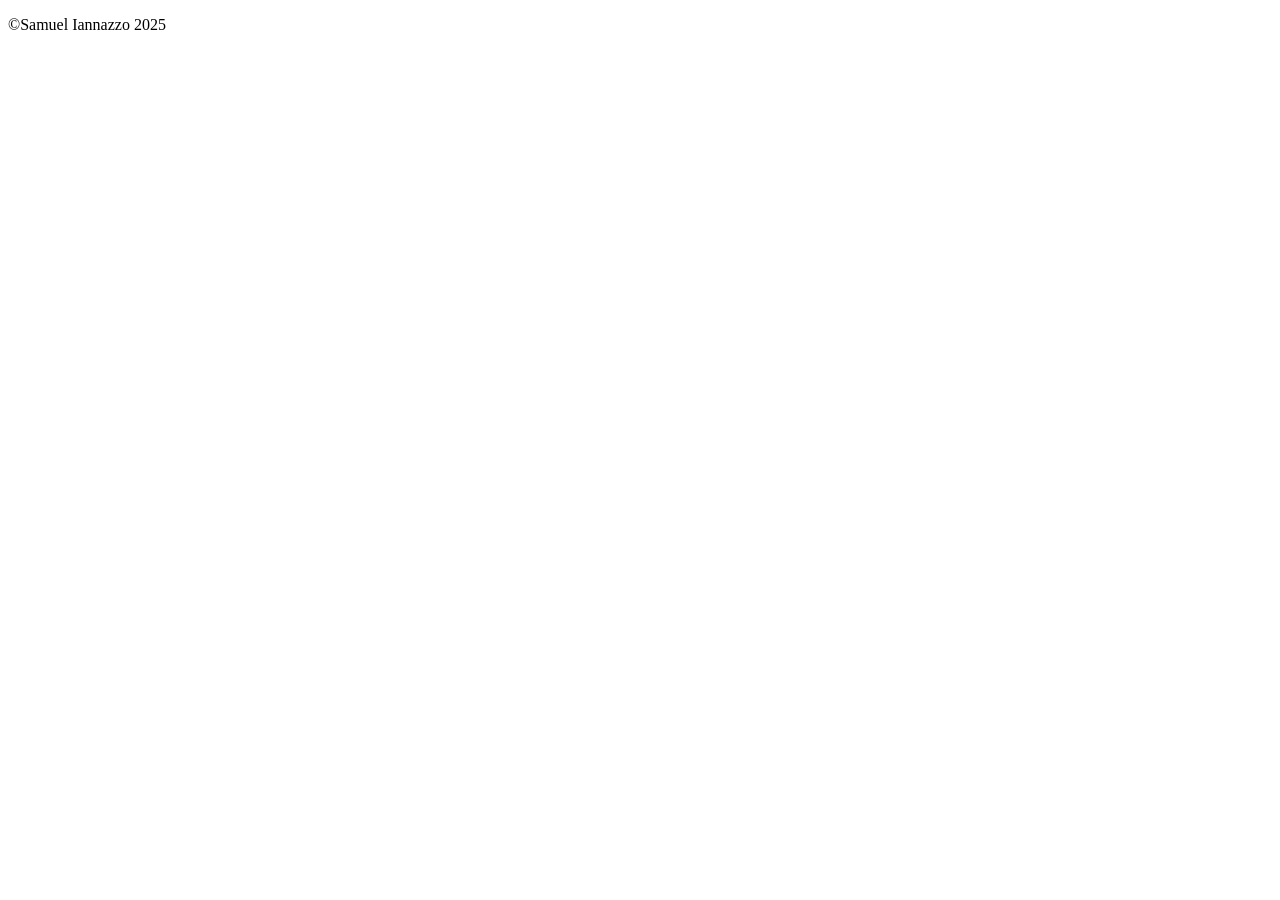
==== index.html @ 2369f8d6 "added stylesheet link / added header, main, footer, added copyright to footer p" ====
<!DOCTYPE html>
<html lang="en">
<head>
    <meta charset="UTF-8">
    <meta name="viewport" content="width=device-width, initial-scale=1.0">
    <title>Samuel Iannazzo</title>
    <link rel="stylesheet" href="main.css">
</head>
<body>
    <header></header>
    <main></main>
    <footer>
        <p> &copy;Samuel Iannazzo 2025</p>
    </footer>
</body>
</html>
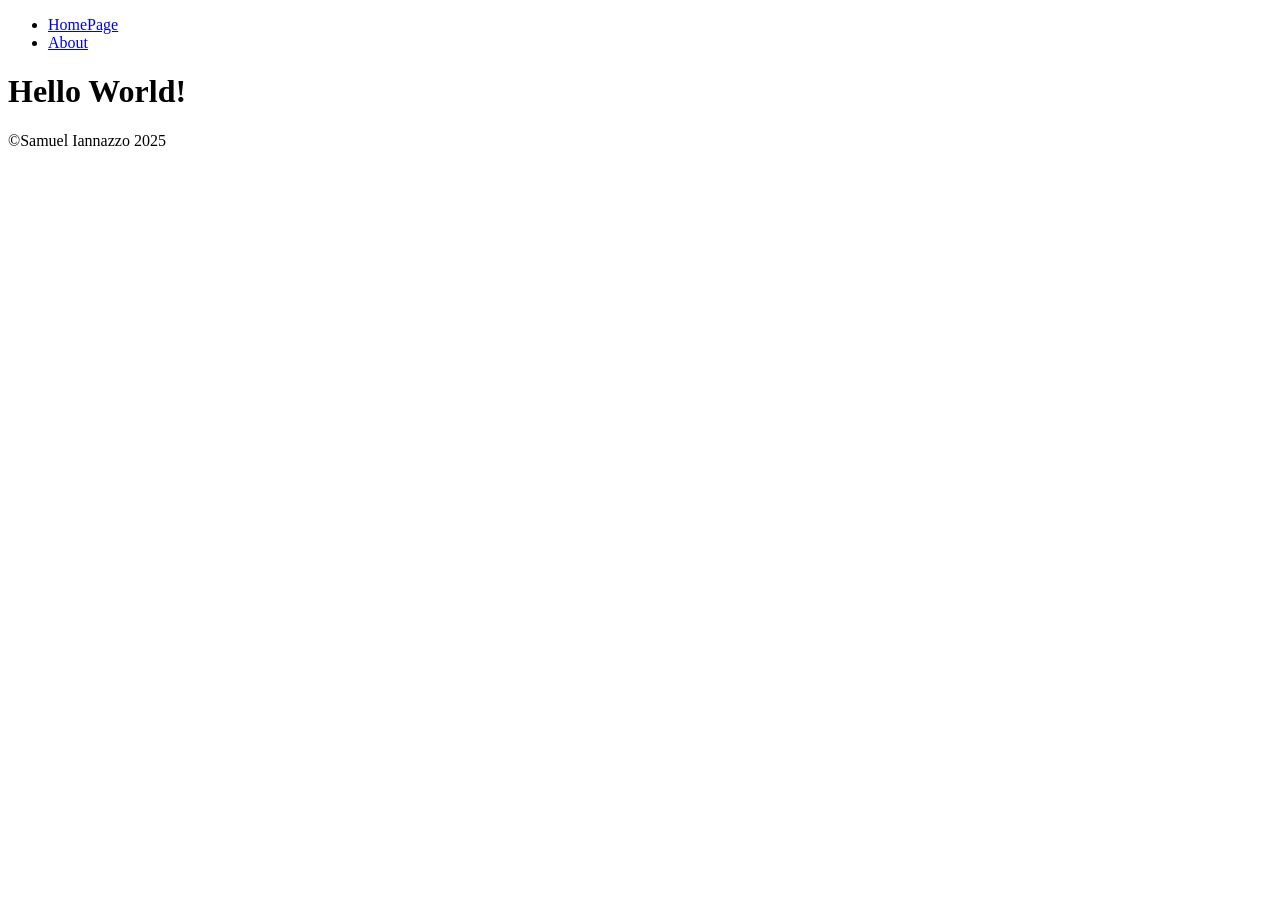
==== commit 41cd69c8: "added nav to header, links to about page and home page" ====
--- a/index.html
+++ b/index.html
@@ -7,8 +7,17 @@
     <link rel="stylesheet" href="main.css">
 </head>
 <body>
-    <header></header>
-    <main></main>
+    <header>
+        <nav>
+            <ul>
+                <li><a href="index.html">HomePage</a></li>
+                <li><a href="about.html">About</a></li>
+            </ul>
+        </nav>        
+    </header>
+    <main>
+        <h1>Hello World!</h1>
+    </main>
     <footer>
         <p> &copy;Samuel Iannazzo 2025</p>
     </footer>
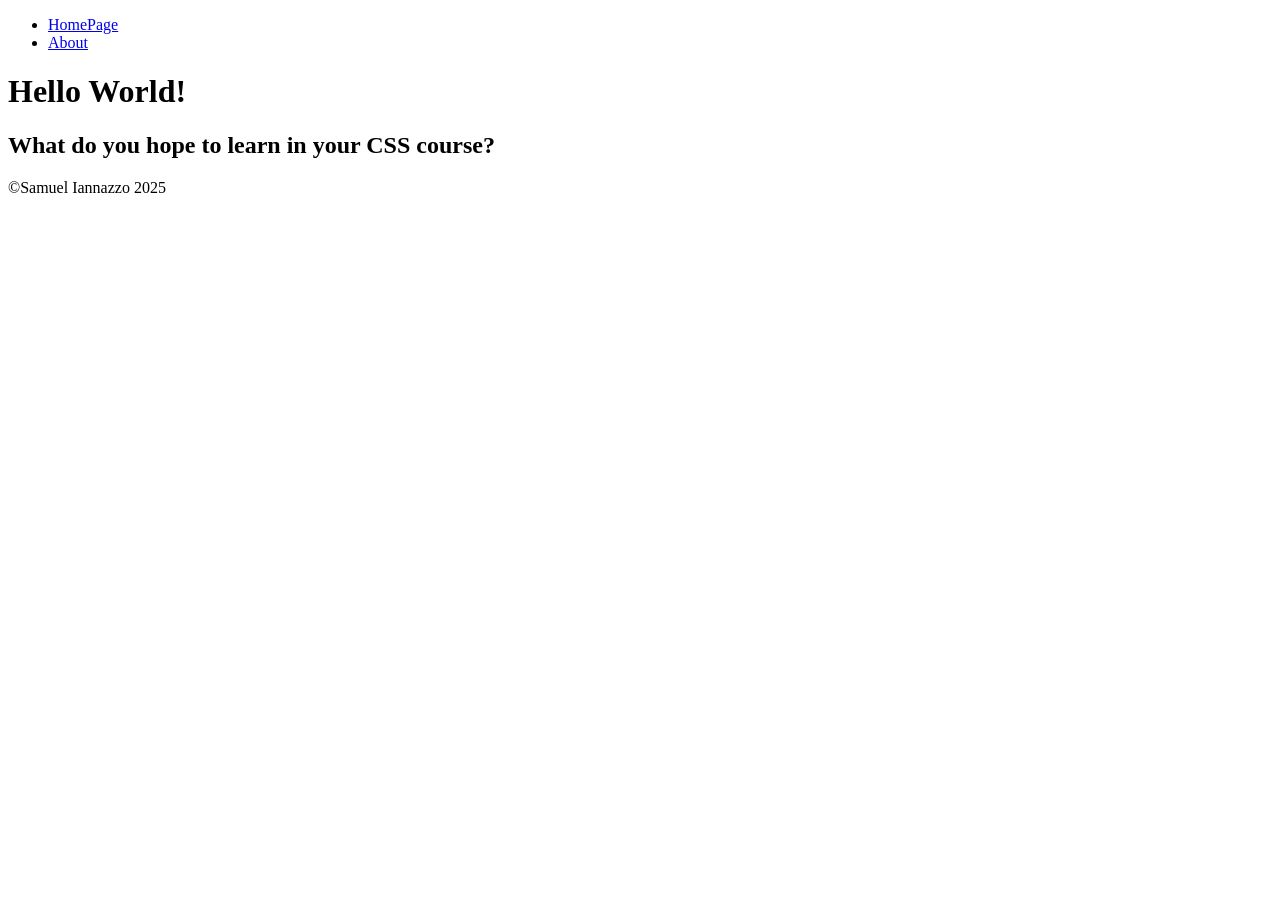
==== commit 1360cbb6: "added section and h2 element to index.html" ====
--- a/index.html
+++ b/index.html
@@ -17,6 +17,10 @@
     </header>
     <main>
         <h1>Hello World!</h1>
+        <h2>What do you hope to learn in your CSS course?</h2>
+        <section>
+            <p></p>
+        </section>
     </main>
     <footer>
         <p> &copy;Samuel Iannazzo 2025</p>
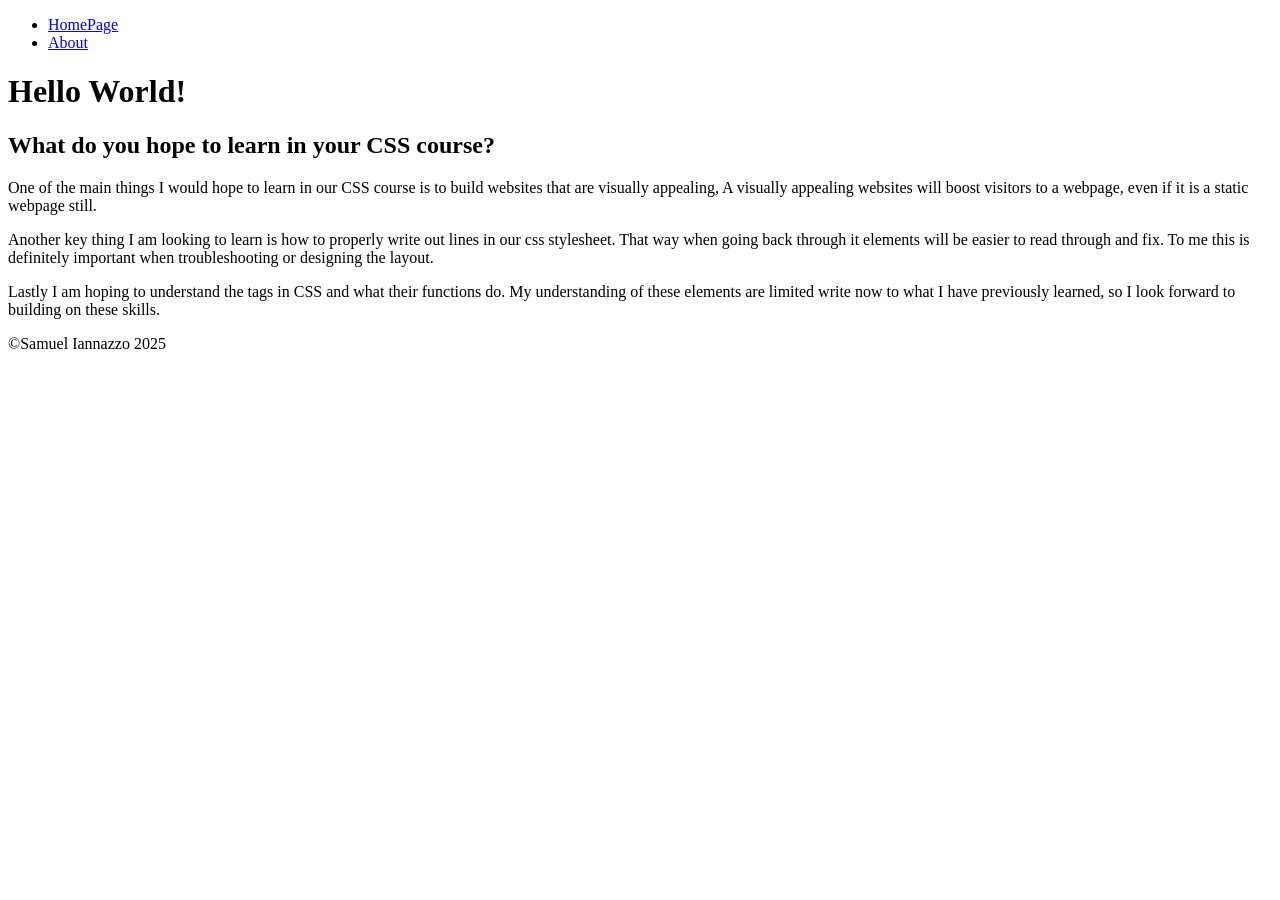
==== commit fcf5bd06: "added paragraph elements to main in index / wrote out answers to question" ====
--- a/index.html
+++ b/index.html
@@ -19,7 +19,17 @@
         <h1>Hello World!</h1>
         <h2>What do you hope to learn in your CSS course?</h2>
         <section>
-            <p></p>
+            <p>One of the main things I would hope to learn in our CSS course is to build websites that are visually appealing, A visually appealing websites
+                will boost visitors to a webpage, even if it is a static webpage still. 
+            </p>
+            <p>
+                Another key thing I am looking to learn is how to properly write out lines in our css stylesheet. That way when going back through it elements 
+                will be easier to read through and fix. To me this is definitely important when troubleshooting or designing the layout. 
+            </p>
+            <p>
+                Lastly I am hoping to understand the tags in CSS and what their functions do. My understanding of these elements are limited write now to what 
+                I have previously learned, so I look forward to building on these skills.
+            </p>
         </section>
     </main>
     <footer>
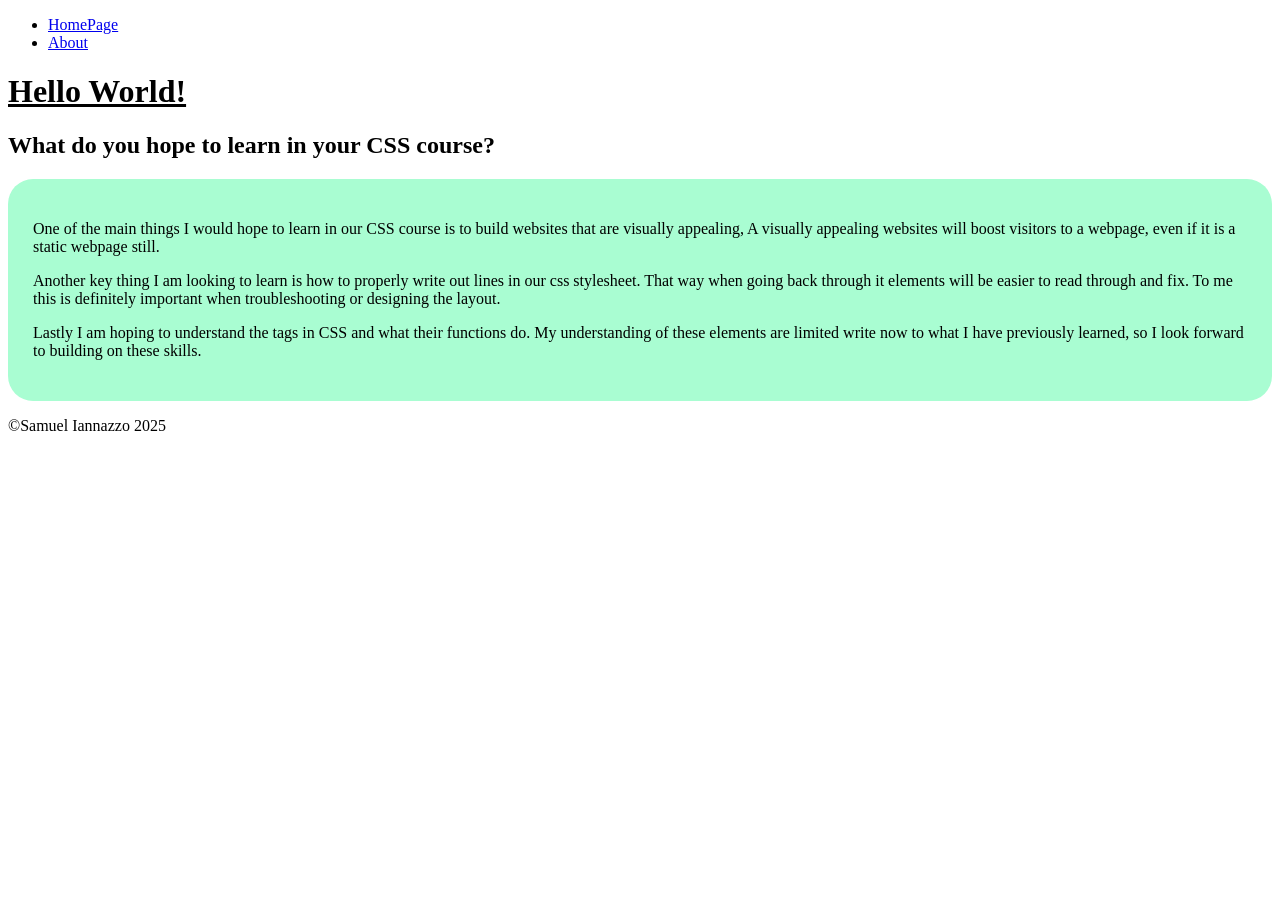
==== commit a883397d: "added h1 css decoration / added class selector  / added background color and border radius" ====
--- a/index.html
+++ b/index.html
@@ -18,7 +18,7 @@
     <main>
         <h1>Hello World!</h1>
         <h2>What do you hope to learn in your CSS course?</h2>
-        <section>
+        <section class="style1">
             <p>One of the main things I would hope to learn in our CSS course is to build websites that are visually appealing, A visually appealing websites
                 will boost visitors to a webpage, even if it is a static webpage still. 
             </p>
--- a/main.css
+++ b/main.css
@@ -0,0 +1,9 @@
+h1 {
+    text-decoration: underline;
+}
+.style1 {
+    background-color: rgb(169, 253, 210); /*changes background color to seagreen*/
+    padding: 25px;
+    border-radius: 25px; /*Rounds out border of class element*/
+    border-color: rgb(11, 107, 54);
+}
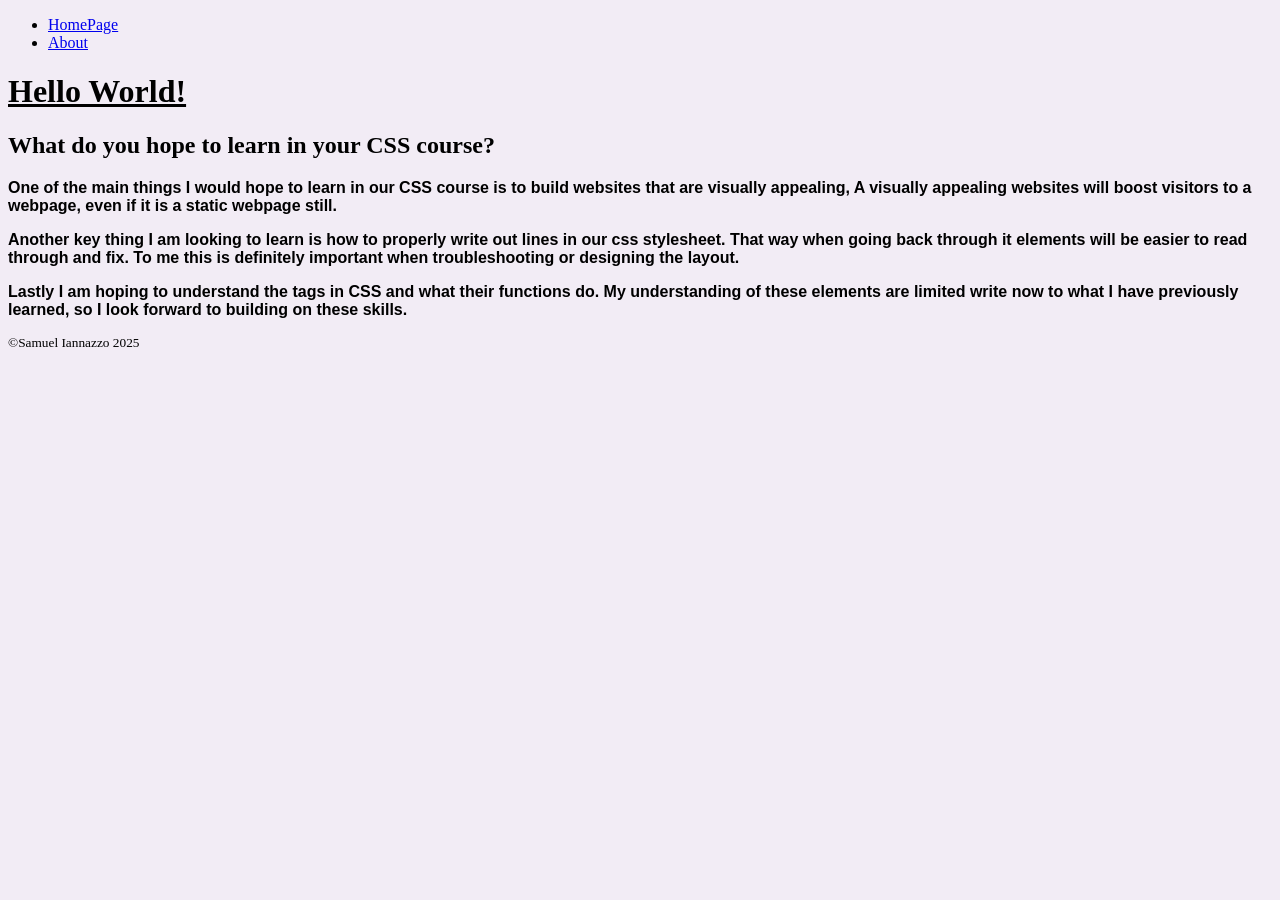
==== commit 06cffa30: "added ID css / added class selector for css / changed footer size smaller" ====
--- a/index.html
+++ b/index.html
@@ -33,7 +33,7 @@
         </section>
     </main>
     <footer>
-        <p> &copy;Samuel Iannazzo 2025</p>
+        <p id="number1"> &copy;Samuel Iannazzo 2025</p>
     </footer>
 </body>
 </html>
--- a/main.css
+++ b/main.css
@@ -1,9 +1,14 @@
+html {
+    background-color: rgb(242, 236, 245);
+}
 h1 {
     text-decoration: underline;
 }
+
 .style1 {
-    background-color: rgb(169, 253, 210); /*changes background color to seagreen*/
-    padding: 25px;
-    border-radius: 25px; /*Rounds out border of class element*/
-    border-color: rgb(11, 107, 54);
+    font-family: 'Lucida Sans', 'Lucida Sans Regular', 'Lucida Grande', 'Lucida Sans Unicode', Geneva, Verdana, sans-serif;
+    font-weight: bold;
+}
+#number1 {
+    font-size: smaller;
 }
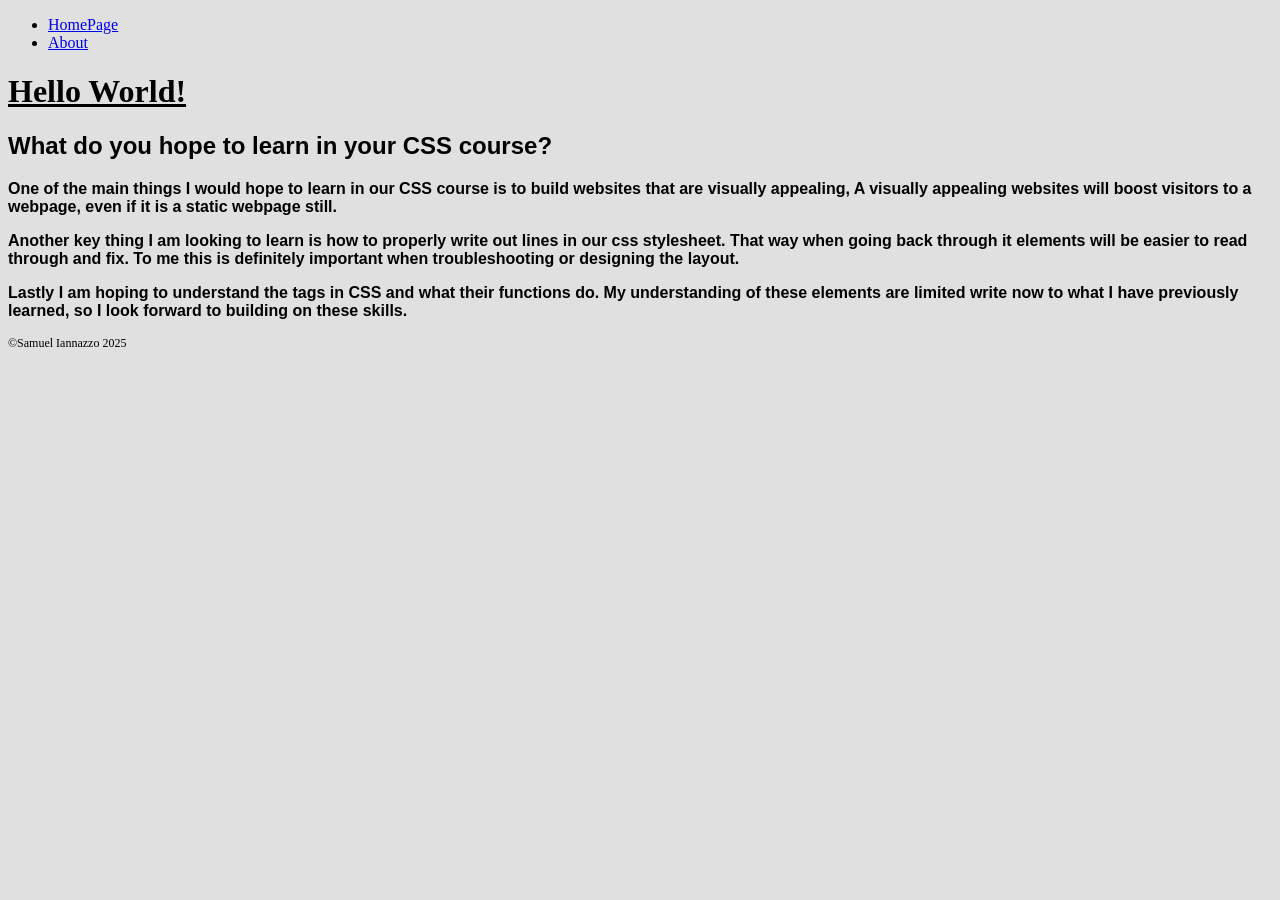
==== commit 8f9e194e: "fixed error with section class" ====
--- a/index.html
+++ b/index.html
@@ -17,8 +17,8 @@
     </header>
     <main>
         <h1>Hello World!</h1>
-        <h2>What do you hope to learn in your CSS course?</h2>
         <section class="style1">
+            <h2>What do you hope to learn in your CSS course?</h2>
             <p>One of the main things I would hope to learn in our CSS course is to build websites that are visually appealing, A visually appealing websites
                 will boost visitors to a webpage, even if it is a static webpage still. 
             </p>
--- a/main.css
+++ b/main.css
@@ -1,5 +1,5 @@
 html {
-    background-color: rgb(242, 236, 245);
+    background-color: rgb(224, 224, 224);
 }
 h1 {
     text-decoration: underline;
@@ -10,5 +10,10 @@
     font-weight: bold;
 }
 #number1 {
-    font-size: smaller;
+    font-size: 12px;
+}
+img {
+    border: 20em;
+    padding: 05em;
+    margin: 05em;
 }
